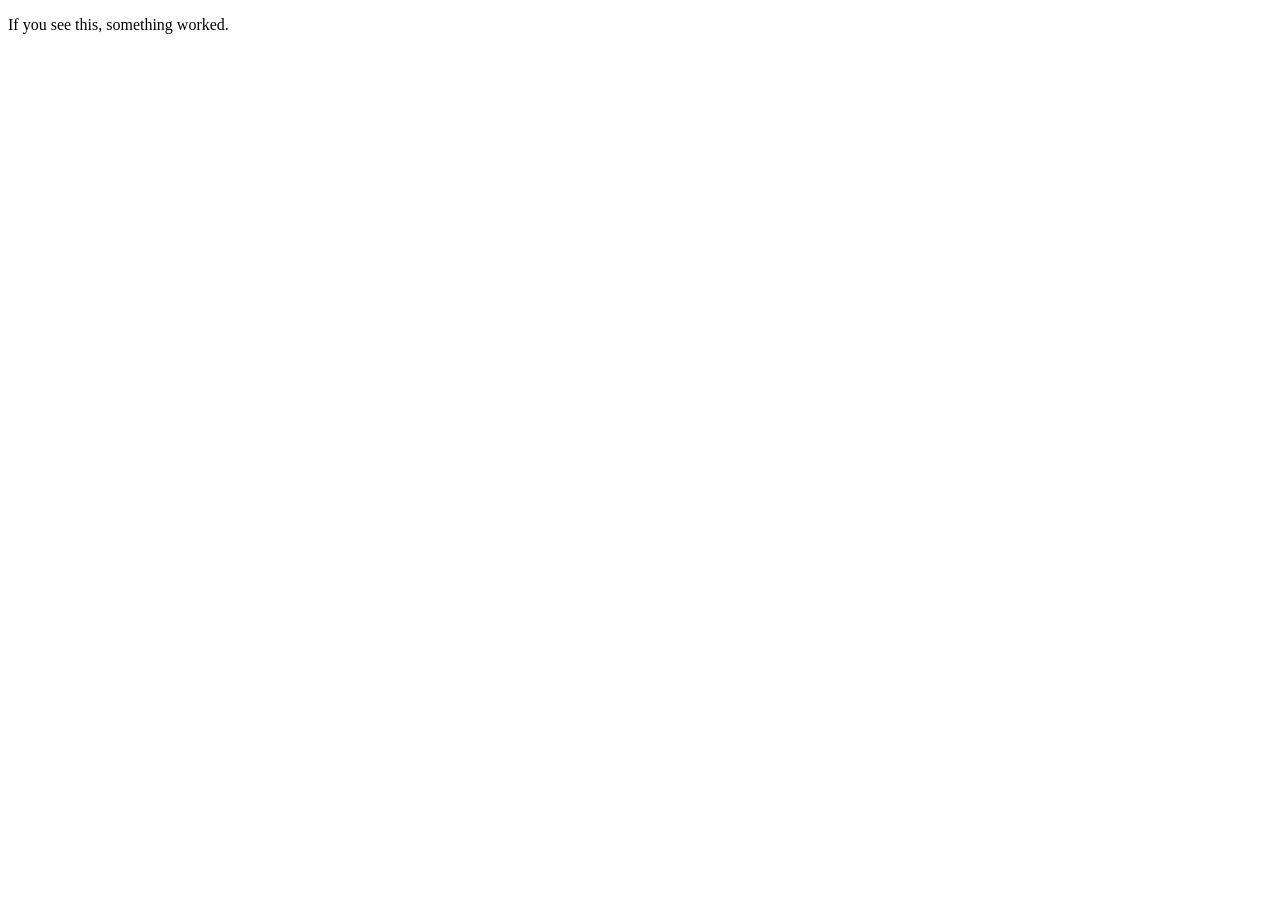
==== public/main.html @ d9092a68 "Folder for cloudflare" ====
<!DOCTYPE html>
<html lang="en"
    <head>
        <meta charset="UTF8">
        <meta name="viewport" content="width=device-width, initial-scale=1.0">
    </head>
    <body>
        <title>Cloudy Engine</title>
        <p>If you see this, something worked.</p>
    </body>
</html>
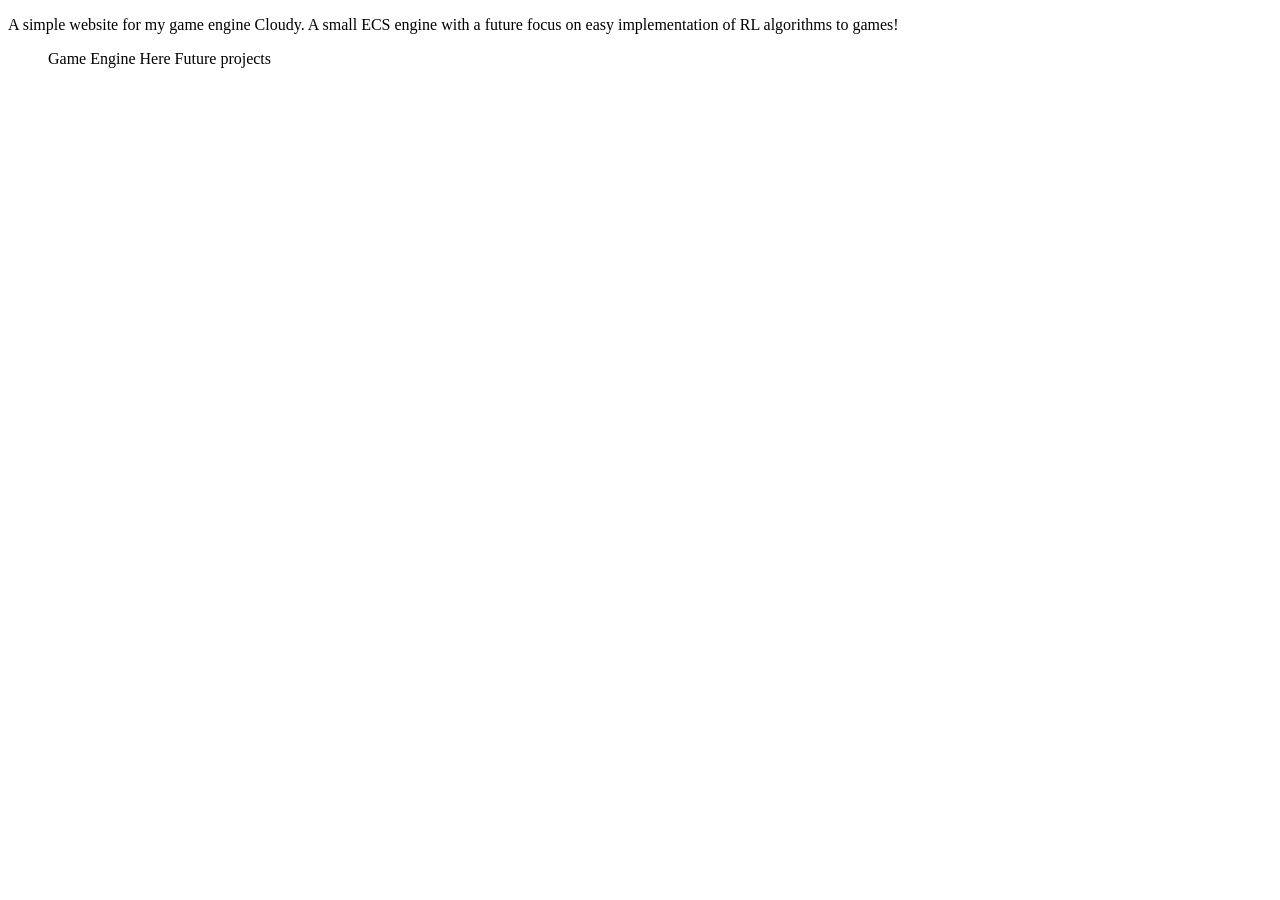
==== commit b4fe9ae1: "Adds a bit more text" ====
--- a/public/main.html
+++ b/public/main.html
@@ -4,8 +4,15 @@
         <meta charset="UTF8">
         <meta name="viewport" content="width=device-width, initial-scale=1.0">
     </head>
+
+
+
     <body>
         <title>Cloudy Engine</title>
-        <p>If you see this, something worked.</p>
+        <p>A simple website for my game engine Cloudy. A small ECS engine with a future focus on easy implementation of RL algorithms to games!</p>
+        <ol>
+            Game Engine Here
+            Future projects
+        </ol>
     </body>
 </html>
